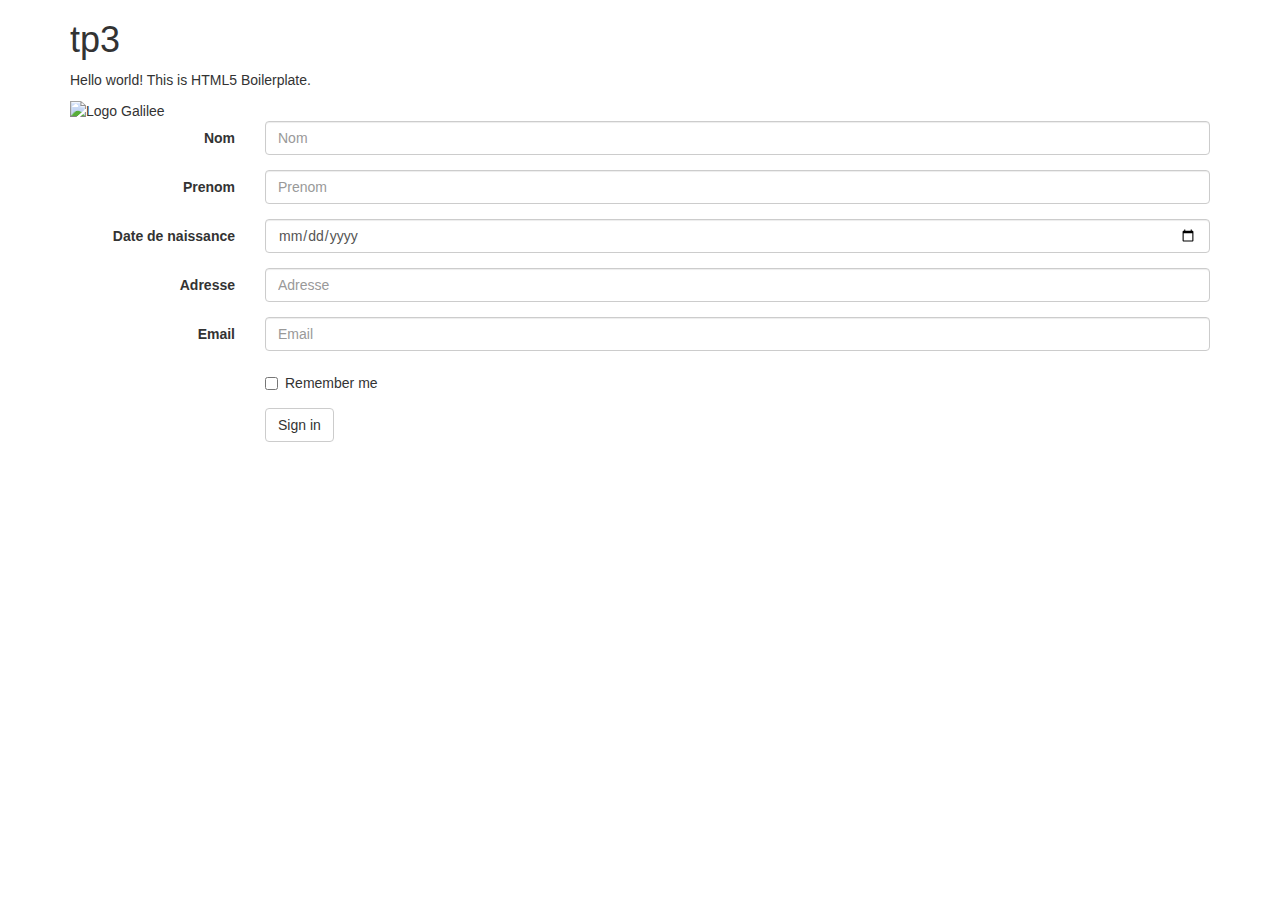
==== tp3/index.html @ 034e1ebd "Update index.html" ====
<!doctype html>
<html>
    <head>
        <meta charset="utf-8">
        <meta http-equiv="x-ua-compatible" content="ie=edge">
        <title>TP3</title>
        <meta name="description" content="">
        <meta name="viewport" content="width=device-width, initial-scale=1">

        <link rel="apple-touch-icon" href="apple-touch-icon.png">
        <link rel="stylesheet" href="https://maxcdn.bootstrapcdn.com/bootstrap/3.3.7/css/bootstrap.min.css"> 
        <script src="https://ajax.googleapis.com/ajax/libs/jquery/2.2.4/jquery.min.js"></script> 
        <script src= "https://maxcdn.bootstrapcdn.com/bootstrap/3.3.7/js/bootstrap.min.js"></script>
        <!-- Place favicon.ico in the root directory -->
        
        <!-- Code à dé-commenter si besoin de fichier CSS ou JS -->
        <link rel="stylesheet" href="index.css">
        <script src="index.js"></script>
        
    </head>
    <body>    
        <div class="container">
        <h1>tp3</h1>
        <!-- Add your site or application content here -->
        <p>Hello world! This is HTML5 Boilerplate.</p>
        <img src="../galilee.png" alt="Logo Galilee"/>
        <form class="form-horizontal">
    <div class="form-group">
    <label for="inputNom" class="col-sm-2 control-label">Nom</label>
    <div class="col-sm-10">
      <input type="text" class="form-control" id="inputNom" placeholder="Nom">
    </div>
  </div>
             <div class="form-group">
    <label for="inputPrenom" class="col-sm-2 control-label">Prenom</label>
    <div class="col-sm-10">
      <input type="text" class="form-control" id="inputPrenom" placeholder="Prenom">
    </div>
  </div>
             <div class="form-group">
    <label for="inputDatedenaissance" class="col-sm-2 control-label">Date de naissance</label>
    <div class="col-sm-10">
      <input type="Date" class="form-control" id="inputDatedenaissance" placeholder="JJ/MM/AAAA">
    </div>
  </div>
             <div class="form-group">
    <label for="inputAdresse" class="col-sm-2 control-label">Adresse</label>
    <div class="col-sm-10">
      <input type="text" class="form-control" id="inputAdresse" placeholder="Adresse">
    </div>
  </div>
  <div class="form-group">
    <label for="inputEmail3" class="col-sm-2 control-label">Email</label>
    <div class="col-sm-10">
      <input type="email" class="form-control" id="inputEmail3" placeholder="Email">
    </div>
  </div>
  
  <div class="form-group">
    <div class="col-sm-offset-2 col-sm-10">
      <div class="checkbox">
        <label>
          <input type="checkbox"> Remember me
        </label>
      </div>
    </div>
  </div>
  <div class="form-group">
    <div class="col-sm-offset-2 col-sm-10">
      <button type="submit" class="btn btn-default">Sign in</button>
    </div>
  </div>
</form>
      </div>      
            
            
    </body>
</html>
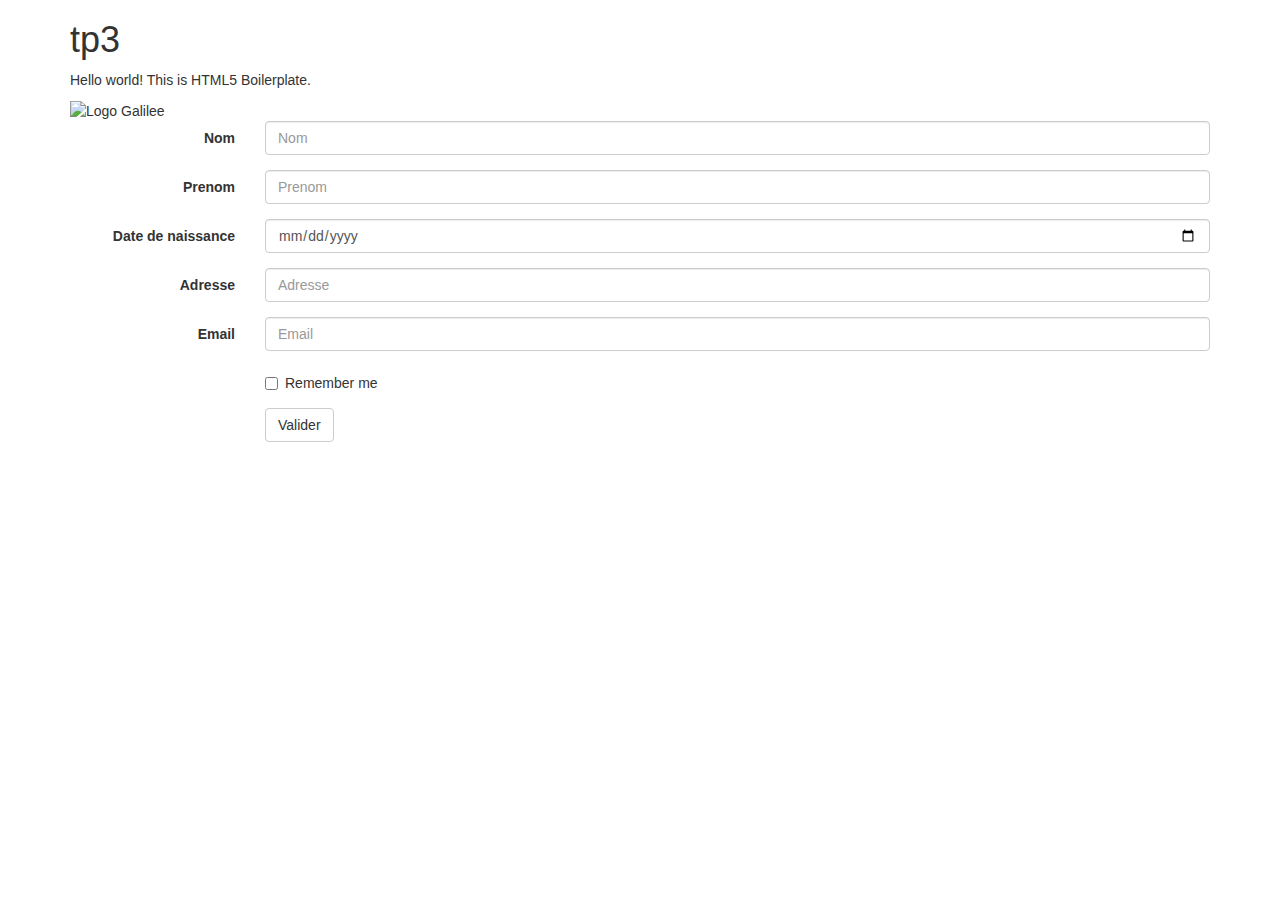
==== commit e4ab18c0: "Update index.html" ====
--- a/tp3/index.html
+++ b/tp3/index.html
@@ -67,7 +67,7 @@
   </div>
   <div class="form-group">
     <div class="col-sm-offset-2 col-sm-10">
-      <button type="submit" class="btn btn-default">Sign in</button>
+      <button type="submit" class="btn btn-default">Valider</button>
     </div>
   </div>
 </form>
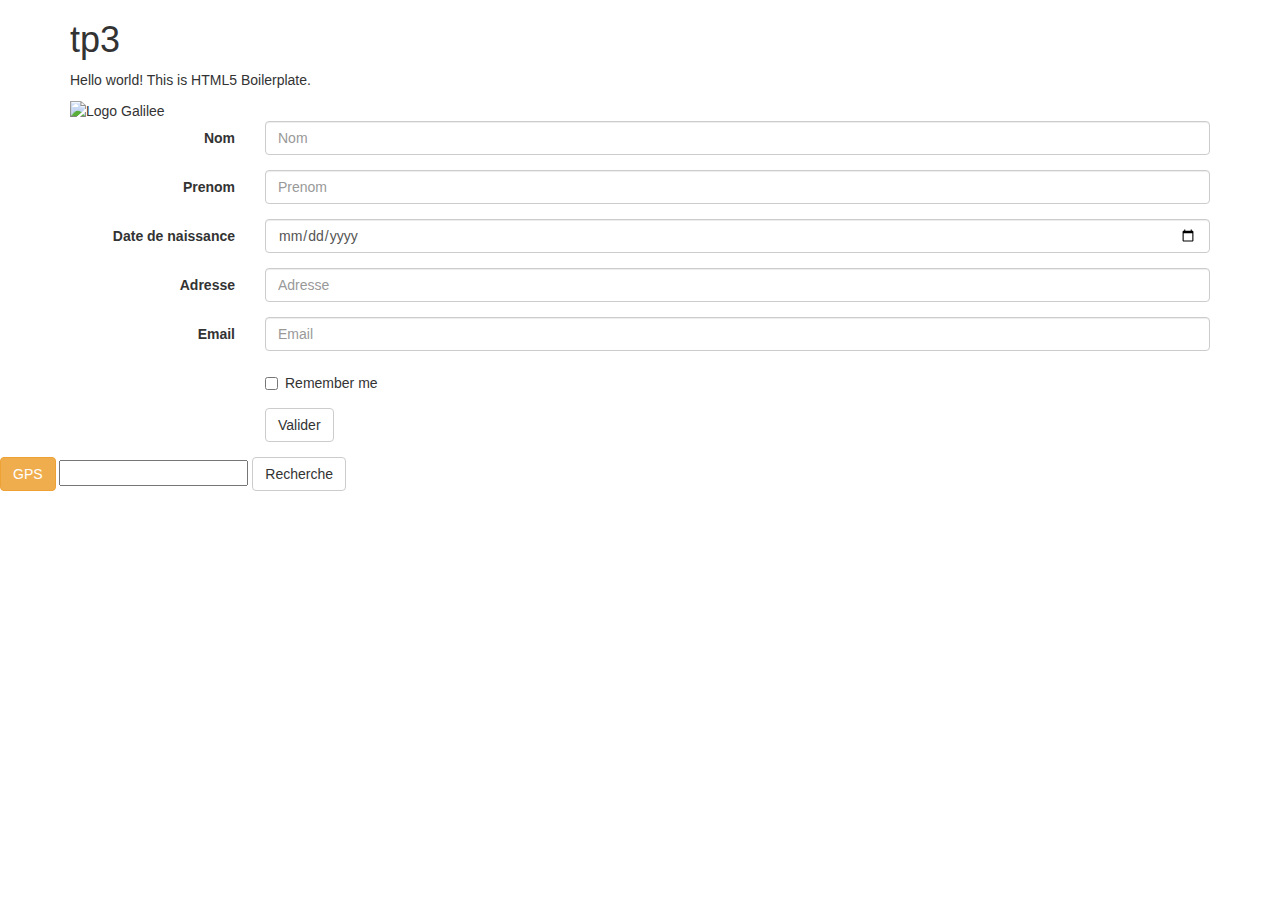
==== commit de44253a: "Update index.html" ====
--- a/tp3/index.html
+++ b/tp3/index.html
@@ -24,7 +24,7 @@
         <!-- Add your site or application content here -->
         <p>Hello world! This is HTML5 Boilerplate.</p>
         <img src="../galilee.png" alt="Logo Galilee"/>
-        <form class="form-horizontal">
+        <form class="form-horizontal" name="form" onsubmit="validation[]">
     <div class="form-group">
     <label for="inputNom" class="col-sm-2 control-label">Nom</label>
     <div class="col-sm-10">
@@ -67,12 +67,33 @@
   </div>
   <div class="form-group">
     <div class="col-sm-offset-2 col-sm-10">
-      <button type="submit" class="btn btn-default">Valider</button>
+      <button type="submit" class="btn btn-default" id="btnValidate">Valider</button>
     </div>
   </div>
 </form>
       </div>      
             
-            
+            <div class="modal fade" tabindex="-1" role="dialog">
+  <div class="modal-dialog" role="document">
+    <div class="modal-content">
+      <div class="modal-header">
+        <button type="button" class="OK" data-dismiss="modal" aria-label="OK"><span aria-hidden="true">&times;</span></button>
+        <h4 class="modal-title">MESSAGE MODAL</h4>
+      </div>
+      <div class="modal-body">
+        <p>VEUILLEZ REMPLIR TOUS LES CHAMPS SVP.</p>
+      </div>
+      <div class="modal-footer">
+        <button type="button" class="btn btn-default" data-dismiss="modal">OK</button>
+        
+      </div>
+    </div><!-- /.modal-content -->
+  </div><!-- /.modal-dialog -->
+</div><!-- /.modal -->
+         <form id=”searchCity”>
+            <button type="button" class="btn btn-warning">GPS</button>
+            <input type=”search” id=”city” />
+           <button type="button" class="btn btn-default">Recherche</button>
+</form>
     </body>
 </html>
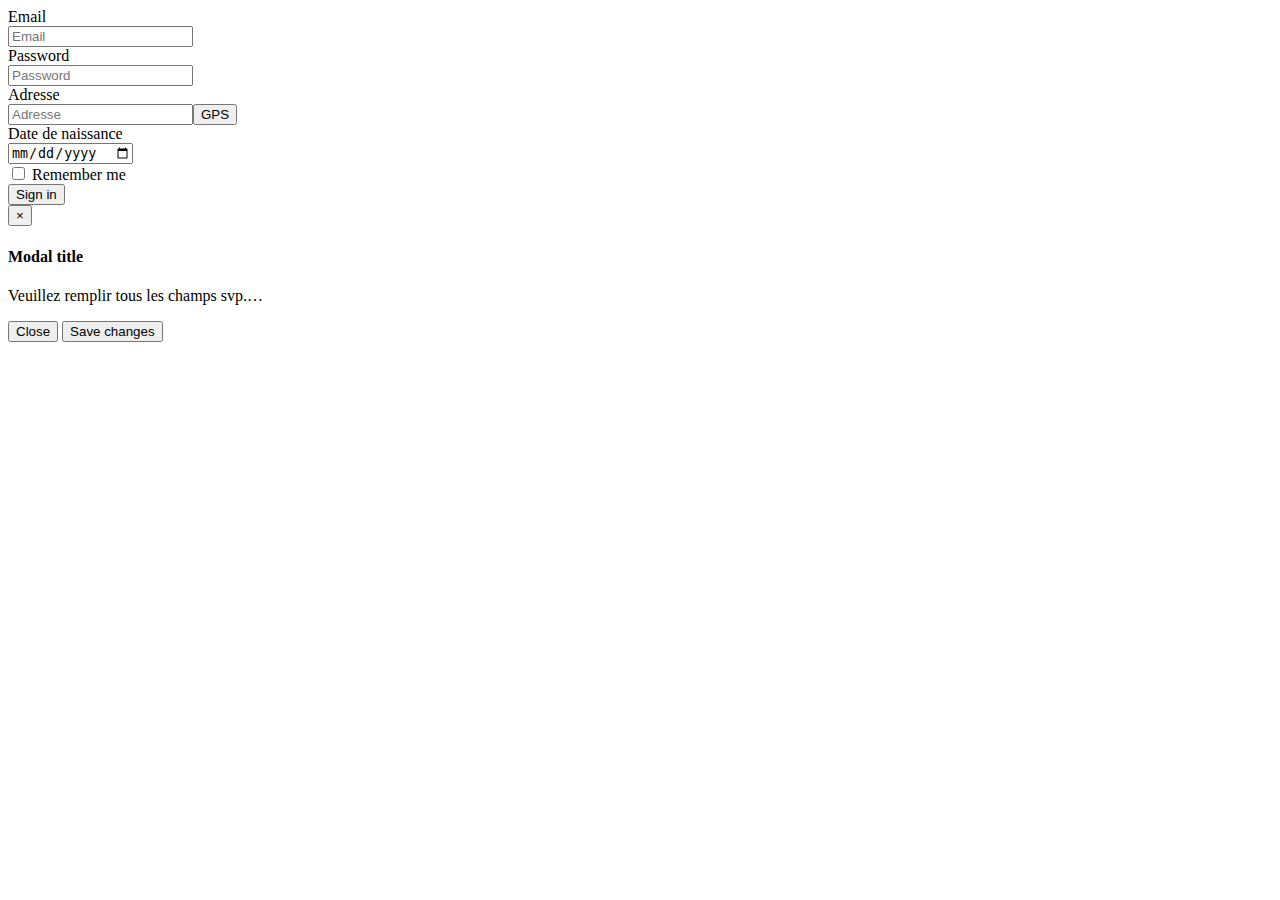
==== commit 3f7167ed: "Update index.html" ====
--- a/tp3/index.html
+++ b/tp3/index.html
@@ -1,99 +1,72 @@
-<!doctype html>
+<!DOCTYPE html>
+
 <html>
-    <head>
-        <meta charset="utf-8">
-        <meta http-equiv="x-ua-compatible" content="ie=edge">
-        <title>TP3</title>
-        <meta name="description" content="">
-        <meta name="viewport" content="width=device-width, initial-scale=1">
-
-        <link rel="apple-touch-icon" href="apple-touch-icon.png">
-        <link rel="stylesheet" href="https://maxcdn.bootstrapcdn.com/bootstrap/3.3.7/css/bootstrap.min.css"> 
-        <script src="https://ajax.googleapis.com/ajax/libs/jquery/2.2.4/jquery.min.js"></script> 
-        <script src= "https://maxcdn.bootstrapcdn.com/bootstrap/3.3.7/js/bootstrap.min.js"></script>
-        <!-- Place favicon.ico in the root directory -->
-        
-        <!-- Code à dé-commenter si besoin de fichier CSS ou JS -->
-        <link rel="stylesheet" href="index.css">
-        <script src="index.js"></script>
-        
-    </head>
-    <body>    
-        <div class="container">
-        <h1>tp3</h1>
-        <!-- Add your site or application content here -->
-        <p>Hello world! This is HTML5 Boilerplate.</p>
-        <img src="../galilee.png" alt="Logo Galilee"/>
-        <form class="form-horizontal" name="form" onsubmit="validation[]">
-    <div class="form-group">
-    <label for="inputNom" class="col-sm-2 control-label">Nom</label>
-    <div class="col-sm-10">
-      <input type="text" class="form-control" id="inputNom" placeholder="Nom">
-    </div>
-  </div>
-             <div class="form-group">
-    <label for="inputPrenom" class="col-sm-2 control-label">Prenom</label>
-    <div class="col-sm-10">
-      <input type="text" class="form-control" id="inputPrenom" placeholder="Prenom">
-    </div>
-  </div>
-             <div class="form-group">
-    <label for="inputDatedenaissance" class="col-sm-2 control-label">Date de naissance</label>
-    <div class="col-sm-10">
-      <input type="Date" class="form-control" id="inputDatedenaissance" placeholder="JJ/MM/AAAA">
-    </div>
-  </div>
-             <div class="form-group">
-    <label for="inputAdresse" class="col-sm-2 control-label">Adresse</label>
-    <div class="col-sm-10">
-      <input type="text" class="form-control" id="inputAdresse" placeholder="Adresse">
-    </div>
-  </div>
-  <div class="form-group">
-    <label for="inputEmail3" class="col-sm-2 control-label">Email</label>
-    <div class="col-sm-10">
-      <input type="email" class="form-control" id="inputEmail3" placeholder="Email">
-    </div>
-  </div>
-  
-  <div class="form-group">
-    <div class="col-sm-offset-2 col-sm-10">
-      <div class="checkbox">
-        <label>
-          <input type="checkbox"> Remember me
-        </label>
-      </div>
-    </div>
-  </div>
-  <div class="form-group">
-    <div class="col-sm-offset-2 col-sm-10">
-      <button type="submit" class="btn btn-default" id="btnValidate">Valider</button>
-    </div>
-  </div>
-</form>
-      </div>      
-            
-            <div class="modal fade" tabindex="-1" role="dialog">
-  <div class="modal-dialog" role="document">
-    <div class="modal-content">
-      <div class="modal-header">
-        <button type="button" class="OK" data-dismiss="modal" aria-label="OK"><span aria-hidden="true">&times;</span></button>
-        <h4 class="modal-title">MESSAGE MODAL</h4>
-      </div>
-      <div class="modal-body">
-        <p>VEUILLEZ REMPLIR TOUS LES CHAMPS SVP.</p>
-      </div>
-      <div class="modal-footer">
-        <button type="button" class="btn btn-default" data-dismiss="modal">OK</button>
-        
-      </div>
-    </div><!-- /.modal-content -->
-  </div><!-- /.modal-dialog -->
-</div><!-- /.modal -->
-         <form id=”searchCity”>
-            <button type="button" class="btn btn-warning">GPS</button>
-            <input type=”search” id=”city” />
-           <button type="button" class="btn btn-default">Recherche</button>
-</form>
-    </body>
+<head>
+    <meta charset="utf-8" />
+    <link rel="stylesheet" href="bootstrap.css" />    
+    <script src="jquery-3.1.1.min.js"></script>
+    <script type="text/javascript" src="bootstrap.js"></script>
+    <script type="text/javascript" src="formulaire.js"></script>
+    <title></title>
+</head>
+<body>
+    <form class="form-horizontal">
+        <div class="form-group">
+            <label for="inputEmail3" class="col-sm-2 control-label">Email</label>
+            <div class="col-sm-10">
+                <input type="email" class="form-control" id="inputEmail3" placeholder="Email">
+            </div>
+        </div>
+        <div class="form-group">
+            <label for="inputPassword3" class="col-sm-2 control-label">Password</label>
+            <div class="col-sm-10">
+                <input type="password" class="form-control" id="inputPassword3" placeholder="Password" >
+            </div>
+         </div>
+            <div class="form-group">
+                <label for="inputAdresse3" class="col-sm-2 control-label">Adresse</label>
+                <div class="col-sm-10">
+                    <input type="text" class="form-control" id="inputAdresse3" placeholder="Adresse"><input type="button" id="gps" value="GPS" onclick="getLocation();" />
+                    <div id="demo"></div>
+                </div>
+            </div>
+        <div class="form-group">
+            <label for="inputDate3" class="col-sm-2 control-label">Date de naissance</label>
+            <div class="col-sm-10">
+                <input type="date" class="form-control" id="inputDate3" placeholder="Date de Naissance">
+            </div>
+        </div>
+        <div class="form-group">
+            <div class="col-sm-offset-2 col-sm-10">
+                <div class="checkbox">
+                    <label>
+                        <input type="checkbox"> Remember me
+                    </label>
+                </div>
+            </div>
+        </div>
+        <div class="form-group">
+            <div class="col-sm-offset-2 col-sm-10">
+                <button type="button" class="btn btn-default" id="submitForm">Sign in</button>
+            </div>
+        </div>
+    </form>
+    <div class="modal fade" tabindex="-1" role="dialog">
+        <div class="modal-dialog" role="document">
+            <div class="modal-content">
+                <div class="modal-header">
+                    <button type="button" class="close" data-dismiss="modal" aria-label="Close"><span aria-hidden="true">&times;</span></button>
+                    <h4 class="modal-title">Modal title</h4>
+                </div>
+                <div class="modal-body">
+                    <p>Veuillez remplir tous les champs svp.&hellip;</p>
+                </div>
+                <div class="modal-footer">
+                    <button type="button" class="btn btn-default" data-dismiss="modal">Close</button>
+                    <button type="button" class="btn btn-primary">Save changes</button>
+                </div>
+            </div><!-- /.modal-content -->
+        </div><!-- /.modal-dialog -->
+    </div><!-- /.modal -->
+</body>
 </html>
